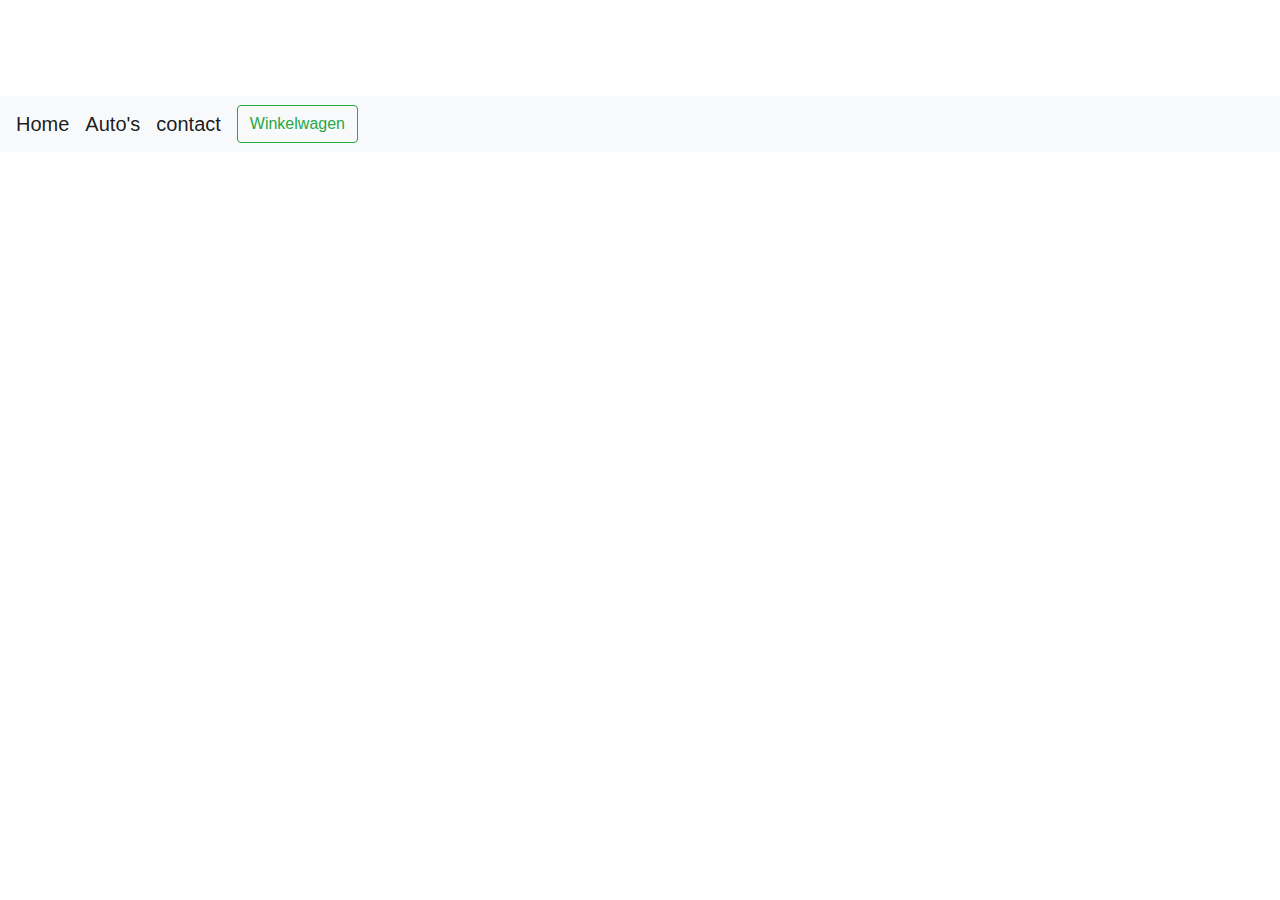
==== web/auto's.html @ 732658c3 "foto"s auto bewerkt" ====
<!doctype html>
<html lang="nl">

<head>
	<meta name="viewport" content="width=device-width, initial-scale=1">
	<link rel="stylesheet" href="https://stackpath.bootstrapcdn.com/bootstrap/4.4.1/css/bootstrap.min.css" integrity="sha384-Vkoo8x4CGsO3+Hhxv8T/Q5PaXtkKtu6ug5TOeNV6gBiFeWPGFN9MuhOf23Q9Ifjh"
	 crossorigin="anonymous">
	<link rel="stylesheet" href="/css/style.css">
</head>

<body>
  <!-- toast is een melding die tijdelijk rechtsboven op het scherm verschijnt -->
  <!-- meer info op: https://www.w3schools.com/bootstrap4/bootstrap_ref_js_toasts.asp -->
	<div class="toast" data-delay="2000">
		<div class="toast-header">
			<strong class="mr-auto">Product toegevoegd</strong>
			<button type="button" class="ml-2 mb-1 close" data-dismiss="toast" aria-label="Close">
          <span aria-hidden="true">&times;</span>
        </button>
		</div>
		<div class="toast-body">
			Ga naar je <a href="/basket.html">Winkelwagen</a> om af te rekenen
		</div>
	</div>

  <!-- menubalk -->

    <nav class="navbar navbar-expand-lg navbar-light bg-light">
		<a class="navbar-brand" href="#">Home</a>
      <a class="navbar-brand" href="#">Auto's</a>
      <a class="navbar-brand" href="#">contact</a>
            
      
		<button class="navbar-toggler" type="button" data-toggle="collapse" data-target="#navbarSupportedContent" aria-controls="navbarSupportedContent" aria-expanded="false" aria-label="Toggle navigation">
        <span class="navbar-toggler-icon"></span>
      </button>


			<a
				href="basket.html"><button class="btn btn-outline-success my-2 my-sm-0" type="submit">Winkelwagen <span class="num_products"></span></button></a>
		</div>
	</nav>

  <!-- lijst met producten, wordt gevuld door javascript -->
	<main id="index">
  </main>


  <center>
<div class="container">   
  </center>
		
		
    <!-- template for product info-->
  	<template id="productcard">
		<div class="col-sm">
			<div class="card" onclick="openArticlePage(this)">
      <p> <span class="propert-name">
      </span> <span class="product_interest">
      </span></p>
				<h5 class="card-header product_title"></h5>
        <p><span class="propert-name">
        </span><span class="product_stock"></span> </p>
        
				<img class="product_image card-img-top" 
          src="/images/2.jpg">
				<div class="card-body">
					<p class="product_description card-text"></p>
					<ul class="product-properties">
						<li><span class="propert-name">Prijs:</span><span class="product_price"></span></li>
						<li><span class="propert-name">Code:</span><span class="product_code"></span></li>
                 	<li><span class="propert-name"></span><span class="product_stock"></span></li>

            
            	<li><span class="propert-name">Interest:</span><span class="product_interest"></span></li>
            	<li><span class="propert-name">Time:</span><span class="product_time"></span></li>
            <li><span class="propert-name">Category:</span><span class="product_category"></span></li>
            <li><span class="propert-name">Accesoires:</span><span class="product_accesoires"></span></li>
					</ul>
          
					<input class="product_amount" type="number" value="1" min="1">
					<input class="product_id" type="hidden" name="id" data-json="">
					<button class="btn btn-outline-dark shop-button" onclick="event.stopPropagation();addAmountClosestToBasket(this);$('.toast').toast('show')">🛒</button>
				</div>
			</div>
		</div>
	  </template>
	</main>

  <!-- voettekst -->

	<script src="/js/basket.js"></script> <!-- functies voor de winkelwagen -->
	
  <script> // functies om de producten te laden en tonen op de webpagina
    
    // deze functie wordt aangeroepen als de pagina geladen is
    // deze functie laadt de producten via de API
		(function() { 
        // your page initialization code here
        // the DOM will be available here
       
        // laad winkelmandje
        updateBasket()

        // laad producten
        // de functie showProducts wordt aangeroepen als er antwoord van de API is
        var request = new XMLHttpRequest()
        request.open('GET', '/api/products', true) 
        request.onload = showProducts 
        request.send() 

      })();

    // deze functie zet de producten op het scherm
    // nadat de API is aangeroepen
    function showProducts() {
      console.log("showProducts called")
      const template = document.querySelector('#productcard');
      const app = document.getElementById('index')
      
      const container = document.createElement('div')
      container.setAttribute('class', 'container row article-container')

      app.appendChild(container)
        
            var data = JSON.parse(this.response) // vertaal response van API naar array met producten
            for (let row in data) { // herhaal voor elke product
              const product = data[row]
              var name = product.name.substr(0, 35)
              if(name.length < product.name.length) {
                name = name + '...'
              }
              // voeg product toe aan DOM, 
              // zodat deze zichtbaar wordt op de webpagina
              const clone = template.content.cloneNode(true);
              clone.querySelector(".product_title").textContent = name
              clone.querySelector(".product_description").textContent =`${product.description.substr(0, 100)}...`
              clone.querySelector(".product_price").textContent = `€ ${product.price.toFixed(2)}`
              clone.querySelector(".product_code").textContent = product.code
              clone.querySelector(".product_id").value = product.id
              clone.querySelector(".product_id").dataset.json = JSON.stringify(product)
              clone.querySelector(".product_image").src =`/images/${product.id}.jpg`
              container.appendChild(clone)
            }
          }
	</script>

	<script src="https://code.jquery.com/jquery-3.4.1.slim.min.js"
		integrity="sha384-J6qa4849blE2+poT4WnyKhv5vZF5SrPo0iEjwBvKU7imGFAV0wwj1yYfoRSJoZ+n" crossorigin="anonymous">
	</script>
	<script src="https://cdn.jsdelivr.net/npm/popper.js@1.16.0/dist/umd/popper.min.js"
		integrity="sha384-Q6E9RHvbIyZFJoft+2mJbHaEWldlvI9IOYy5n3zV9zzTtmI3UksdQRVvoxMfooAo" crossorigin="anonymous">
	</script>
	<script src="https://stackpath.bootstrapcdn.com/bootstrap/4.4.1/js/bootstrap.min.js"
		integrity="sha384-wfSDF2E50Y2D1uUdj0O3uMBJnjuUD4Ih7YwaYd1iqfktj0Uod8GCExl3Og8ifwB6" crossorigin="anonymous">
	</script>
</body>

</html>
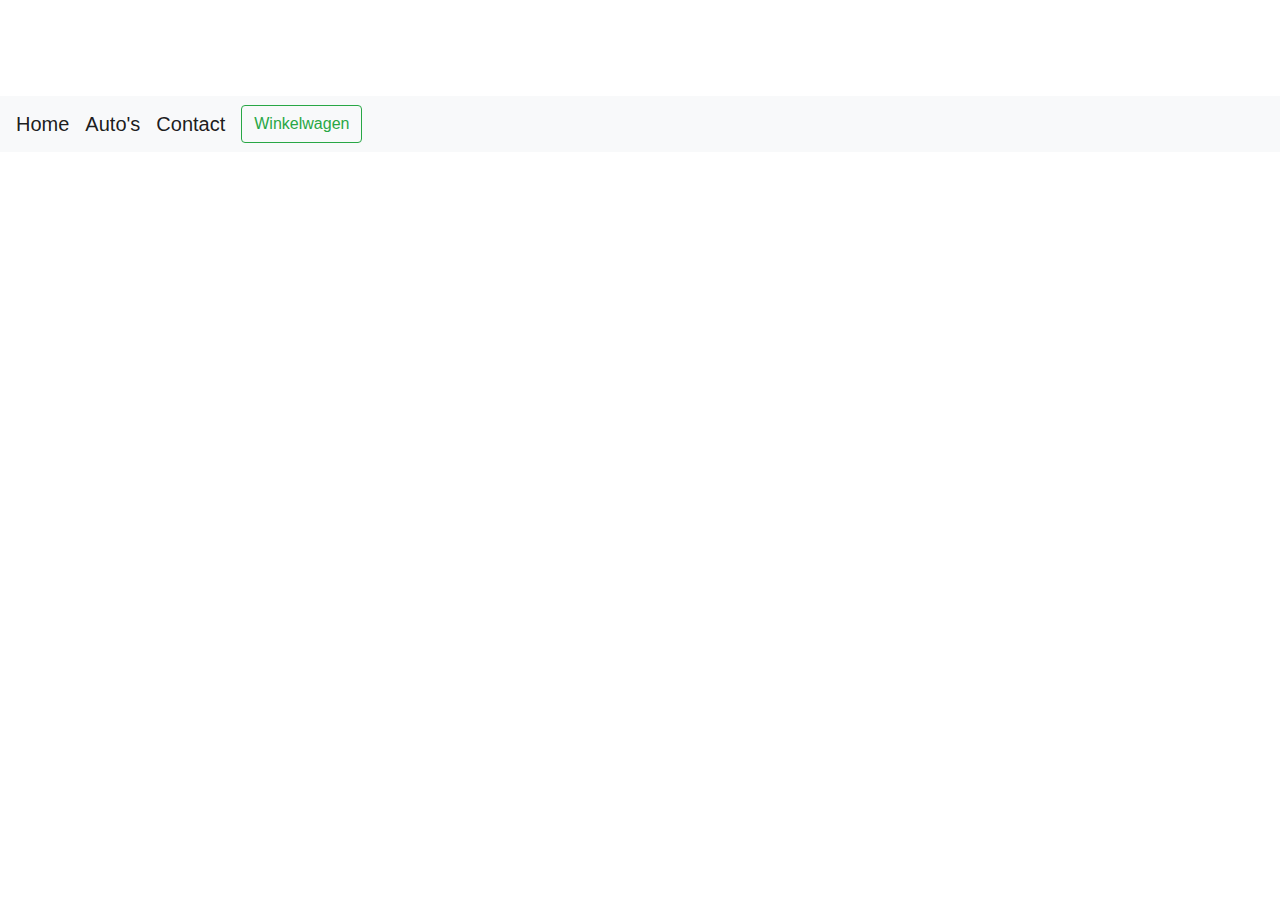
==== commit eaf6067e: "contact.html" ====
--- a/web/auto's.html
+++ b/web/auto's.html
@@ -26,9 +26,9 @@
   <!-- menubalk -->
 
     <nav class="navbar navbar-expand-lg navbar-light bg-light">
-		<a class="navbar-brand" href="#">Home</a>
-      <a class="navbar-brand" href="#">Auto's</a>
-      <a class="navbar-brand" href="#">contact</a>
+		<a class="navbar-brand" href="index.html">Home</a>
+      <a class="navbar-brand" href="auto's.html">Auto's</a>
+      <a class="navbar-brand" href="contact.html">Contact</a>
             
       
 		<button class="navbar-toggler" type="button" data-toggle="collapse" data-target="#navbarSupportedContent" aria-controls="navbarSupportedContent" aria-expanded="false" aria-label="Toggle navigation">
